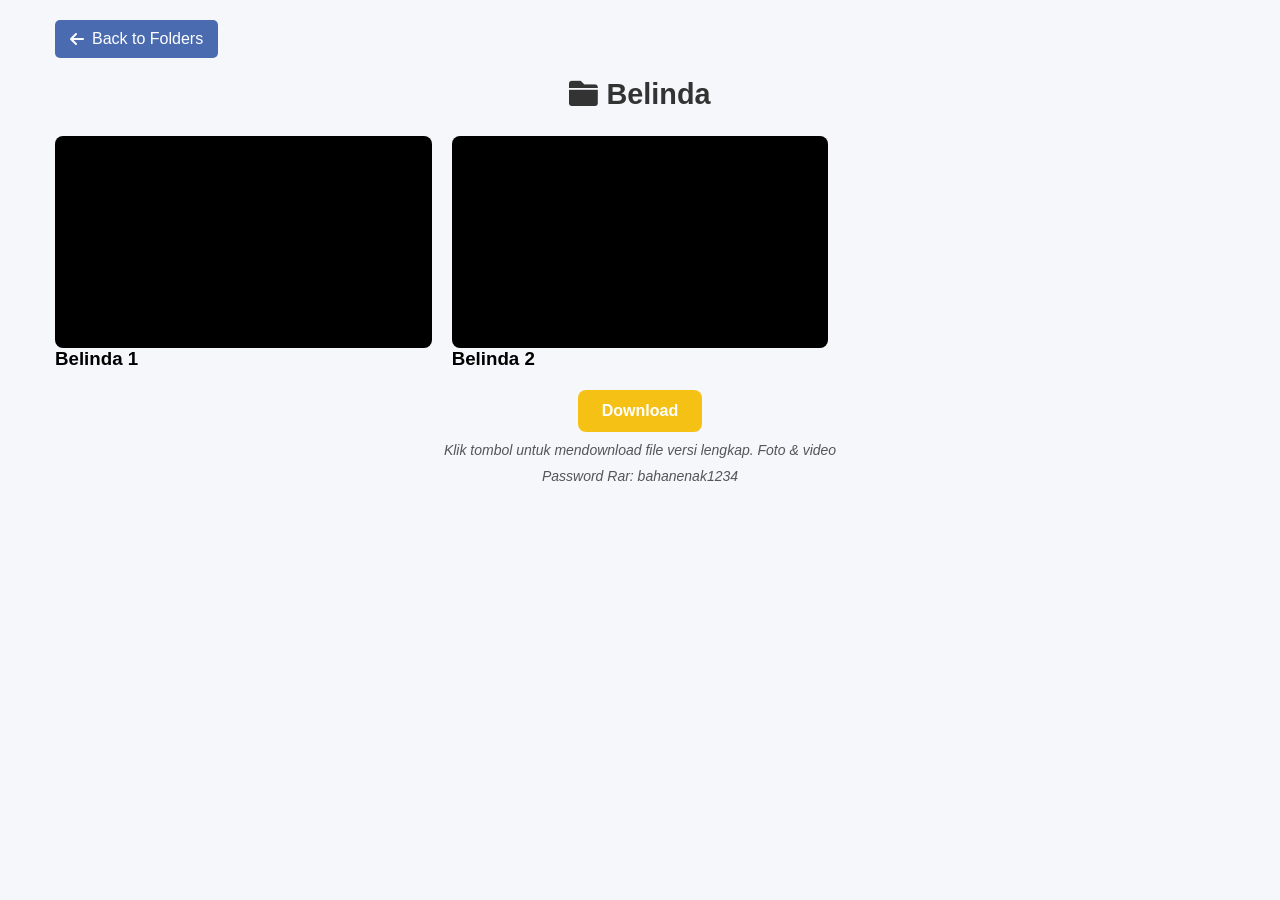
==== folders/Belinda/index.html @ 886dba7b "update 2 folder" ====
<!DOCTYPE html>
<html lang="en">
<head>
    <meta charset="UTF-8">
    <meta name="viewport" content="width=device-width, initial-scale=1.0">
    <title>Belinda</title>
    <link rel="stylesheet" href="../../css/style.css">
    <link rel="stylesheet" href="https://cdnjs.cloudflare.com/ajax/libs/font-awesome/6.0.0/css/all.min.css">
</head>
<body>
    <div class="container">
        <a href="../../index.html" class="back-button">
            <i class="fas fa-arrow-left"></i> Back to Folders
        </a>
        <h1><i class="fas fa-folder"></i> Belinda</h1>
        
        <div class="video-grid" id="videoGrid">
            <!-- Video akan diload via lazy-load.js -->
        </div>
    </div>

    <script src="script.js" type="module"></script>
    <script src="../../js/lazy-load.js" type="module"></script>
</body>

<!-- Tombol Download -->
<div style="text-align: center;">
    <a href="https://link-filemu.com/namafile.zip" download class="button-download">Download</a>
    <p class="caption-text">Klik tombol untuk mendownload file versi lengkap. Foto & video</p>
    <p class="caption-text">Password Rar: bahanenak1234</p>
    <!-- <a href="https://link-filemu.com/namafile.zip" download class="button-download">Pic</a> -->
  </div>
  
  <style>
  .button-download {
    display: inline-block;
    margin-top: 20px;
    padding: 12px 24px;
    background-color: #f5c115;
    color: white;
    text-decoration: none;
    font-size: 16px;
    font-weight: bold;
    border-radius: 8px;
    transition: background-color 0.3s ease;
  }
  .button-download:hover {
    background-color: #656565;
  }
  .caption-text {
    font-size: 14px;
    color: #555;
    margin-top: 10px;
    font-style: italic;
    }
  </style>
</html>
---- css/style.css ----
/* Base Styles */
* {
    box-sizing: border-box;
    margin: 0;
    padding: 0;
    font-family: 'Segoe UI', Tahoma, Geneva, Verdana, sans-serif;
}

body {
    background-color: #f5f7fa;
    padding: 20px;
}

.container {
    max-width: 1200px;
    margin: 0 auto;
    padding: 0 15px;
}

h1 {
    text-align: center;
    color: #333;
    margin-bottom: 25px;
    font-size: 1.8rem;
}

/* Folder List */
.folder-list {
    display: grid;
    grid-template-columns: repeat(auto-fill, minmax(160px, 1fr));
    gap: 15px;
    margin-bottom: 30px;
}

.folder-item {
    display: flex;
    align-items: center;
    padding: 12px 15px;
    background: white;
    border-radius: 8px;
    box-shadow: 0 2px 5px rgba(0,0,0,0.05);
    cursor: pointer;
    transition: all 0.2s;
    border-left: 4px solid #FFD700;
    text-decoration: none;
    color: #333;
}

.folder-item:hover {
    transform: translateY(-3px);
    box-shadow: 0 4px 8px rgba(0,0,0,0.1);
}

.folder-icon {
    color: #FFD700;
    font-size: 18px;
    margin-right: 12px;
}

.folder-name {
    font-size: 0.95rem;
    font-weight: 500;
    white-space: nowrap;
    overflow: hidden;
    text-overflow: ellipsis;
}

/* Back Button */
.back-button {
    display: inline-flex;
    align-items: center;
    padding: 10px 15px;
    background: #4a6baf;
    color: white;
    text-decoration: none;
    border-radius: 5px;
    margin-bottom: 20px;
    transition: background 0.2s;
}

.back-button:hover {
    background: #3a5a9f;
}

.back-button i {
    margin-right: 8px;
}

/* Video Grid */
.video-grid {
    display: grid;
    grid-template-columns: repeat(auto-fill, minmax(280px, 1fr));
    gap: 20px;
    margin-top: 20px;
}

.video-player {
    position: relative;
    padding-bottom: 56.25%; /* 16:9 Aspect Ratio */
    height: 0;
    overflow: hidden;
    border-radius: 8px;
    background: #000;
}

.video-player iframe {
    position: absolute;
    top: 0;
    left: 0;
    width: 100%;
    height: 100%;
    border: none;
}

/* Loading Placeholder */
.loading-placeholder {
    position: absolute;
    top: 0;
    left: 0;
    width: 100%;
    height: 100%;
    display: flex;
    align-items: center;
    justify-content: center;
    background: #f0f0f0;
    color: #666;
    font-size: 0.9rem;
}

.loading-placeholder i {
    margin-right: 8px;
    color: #999;
}

/* Responsive Design */
@media (max-width: 768px) {
    .folder-list {
        grid-template-columns: repeat(auto-fill, minmax(140px, 1fr));
    }
    
    .video-grid {
        grid-template-columns: 1fr;
    }
    
    h1 {
        font-size: 1.5rem;
    }
}

@media (max-width: 480px) {
    body {
        padding: 15px;
    }
    
    .folder-item {
        padding: 10px 12px;
    }
    
    .folder-icon {
        font-size: 16px;
        margin-right: 8px;
    }
}


/* Custom Download Button Styles */
.custom-download-section {
    margin-top: 15px;
    padding: 15px;
    background: #f8f9fa;
    border-radius: 8px;
    border-left: 3px solid #4a6baf;
}

.download-options {
    display: flex;
    gap: 10px;
    flex-wrap: wrap;
    margin-top: 10px;
}

.custom-download-btn {
    padding: 8px 15px;
    background: #4a6baf;
    color: white;
    border: none;
    border-radius: 4px;
    cursor: pointer;
    font-size: 14px;
    transition: all 0.3s;
    display: inline-flex;
    align-items: center;
    gap: 6px;
}

.custom-download-btn:hover {
    background: #3a5a9f;
    transform: translateY(-2px);
}

.custom-download-btn i {
    font-size: 14px;
}

.download-label {
    font-weight: 500;
    color: #333;
    margin-bottom: 5px;
    display: block;
}
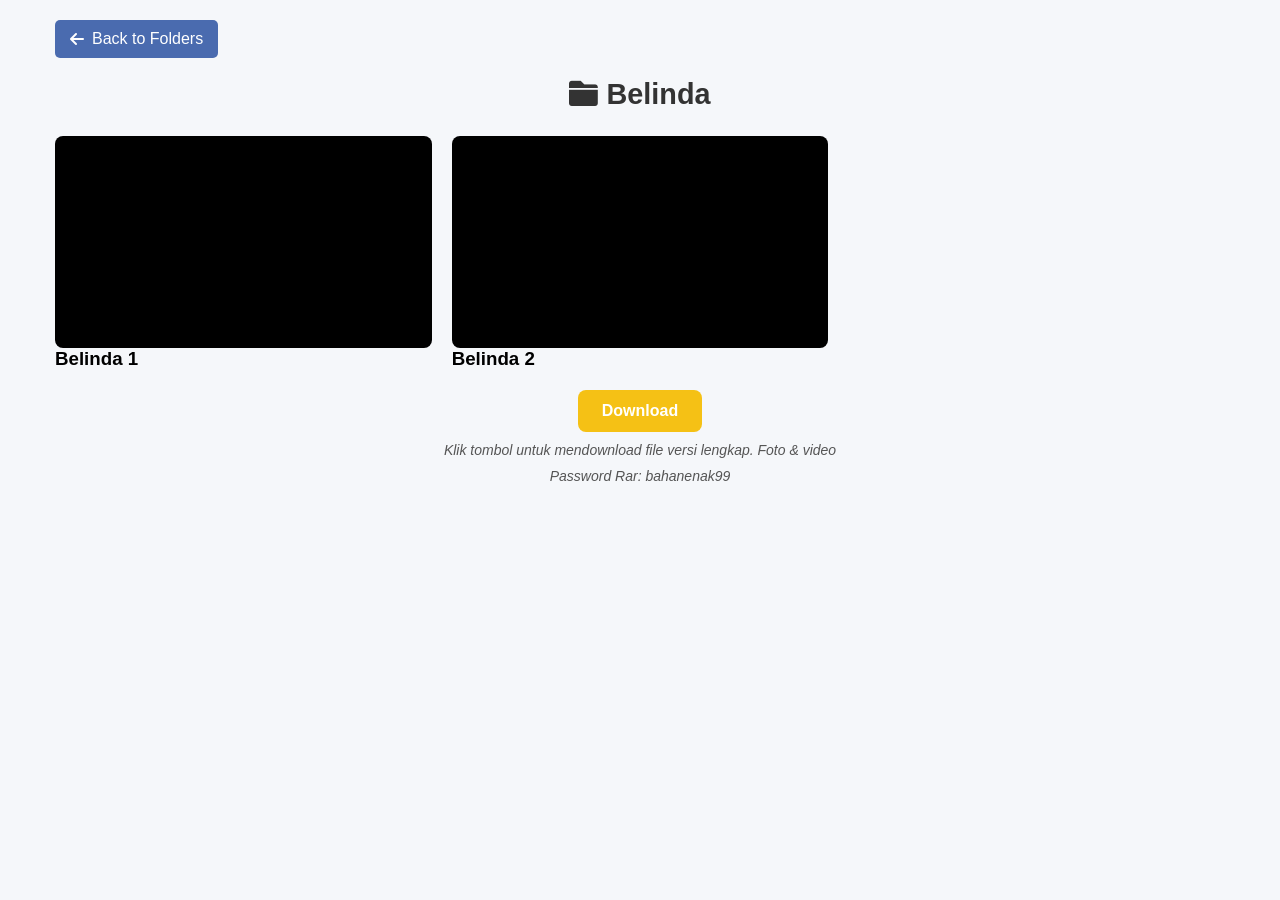
==== commit c1614efb: "update 6 foler dan download" ====
--- a/folders/Belinda/index.html
+++ b/folders/Belinda/index.html
@@ -27,7 +27,7 @@
 <div style="text-align: center;">
     <a href="https://link-filemu.com/namafile.zip" download class="button-download">Download</a>
     <p class="caption-text">Klik tombol untuk mendownload file versi lengkap. Foto & video</p>
-    <p class="caption-text">Password Rar: bahanenak1234</p>
+    <p class="caption-text">Password Rar: bahanenak99</p>
     <!-- <a href="https://link-filemu.com/namafile.zip" download class="button-download">Pic</a> -->
   </div>
   
